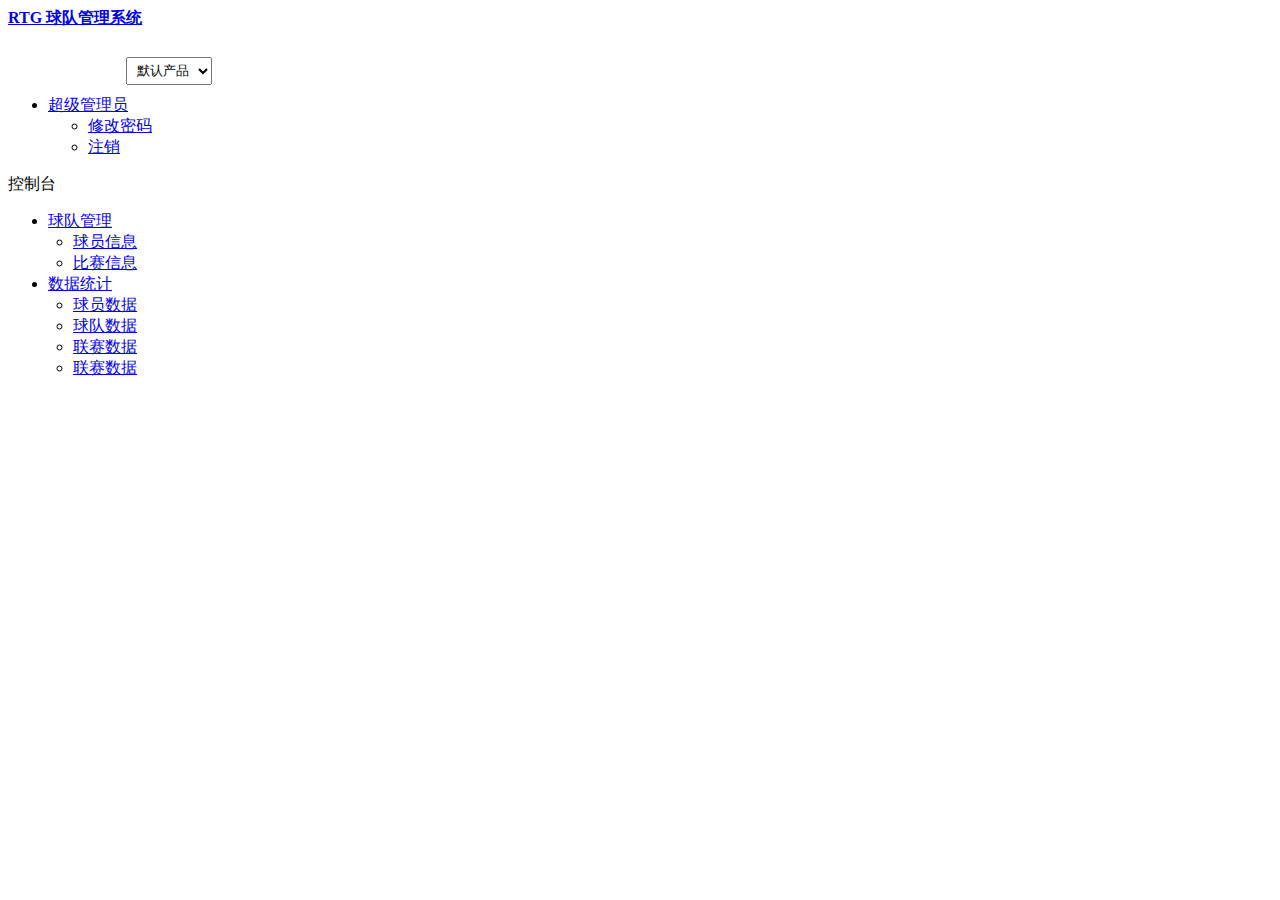
==== src/main/resources/templates/index.html @ 9d1a7f8f "not much changed" ====
<!DOCTYPE html>
<html xmlns:th="http://www.thymeleaf.org/">

<head>
    <meta charset="utf-8"/>
    <meta name="viewport" content="width=device-width, initial-scale=1, shrink-to-fit=no"/>
    <title>球队管理系统</title>
    <link rel="stylesheet" th:href="@{/bootstrap/css/bootstrap.min.css}"/>
    <link rel="stylesheet" th:href="@{/bootstrap/css/bootstrap-theme.min.css}"/>
    <link rel="stylesheet" th:href="@{/AdminLTE/css/AdminLTE.min.css}"/>
    <link rel="stylesheet" th:href="@{/AdminLTE/css/skins/skin-blue.min.css}"/>
    <link rel="stylesheet" th:href="@{/css/style.css}"/>
    <style type="text/css">
        .main-header .sidebar-toggle:before {
            content: ""
        }

        .main-header .sidebar-toggle .glyphicon {
            font-size: 15px;
        }

        .sidebar-menu .treeview-menu {
            display: block;
        }

        .fa.pull-right {
            margin-left: .3em;
        }

        .pull-right {
            float: right;
        }

        .fa {
            display: inline-block;
            font: normal normal normal 14px/1 FontAwesome;
            font-size: inherit;
            text-rendering: auto;
            -webkit-font-smoothing: antialiased;
            -moz-osx-font-smoothing: grayscale;
        }

        .treeview .glyphicon-menu-right {
            font-size: 10px;
        }

        .treeview > .treeview-menu {
            padding-left: 25px;
        }

        .changePro {
            color: white;
            line-height: 50px;
            margin-right: 20px;
        }

        .changePro label {
            margin-right: 10px;
            margin-bottom: 0px;
        }

        .changePro .form-control {
            padding: 0 6px;
            margin-bottom: 0px;
            height: 28px;
        }
    </style>
</head>

<body class="skin-blue sidebar-mini wysihtml5-supported">
<div id="app" class="wrapper">
    <!-- Header -->
    <header class="main-header">
        <a href="javascript:void(0)" class="logo">
            <span class="logo-mini"><b>RTG</b></span>
            <span class="logo-lg"><b>球队管理系统</b></span>
        </a>
        <nav class="navbar navbar-static-top">
            <a href="javascript:void(0)" class="sidebar-toggle" data-toggle="push-menu">
                <span class="glyphicon glyphicon-align-justify"></span>
            </a>
            <div class="navbar-custom-menu">
                <ul class="nav navbar-nav" style="margin-right: 50px;">
                    <li class="form-inline changePro">
                        <div class="form-group">
                            <label>切换产品</label>
                            <select class="form-control">
                                <option>默认产品</option>
                            </select>
                        </div>
                    </li>
                    <li class="dropdown">
                        <a id="dLabel" href="javascript:void(0)" data-toggle="dropdown" aria-expanded="false">
                            <span>超级管理员</span>
                            <span class="caret"></span>
                        </a>
                        <ul class="dropdown-menu" aria-labelledby="dLabel" style="min-width: 120px;">
                            <li>
                                <a href="javascript:void(0)" url="">
                                    <span class="glyphicon glyphicon-wrench"></span>修改密码
                                </a>
                            </li>
                            <li>
                                <a href="javascript:void(0)">
                                    <span class="glyphicon glyphicon-log-out"></span>注销
                                </a>
                            </li>
                        </ul>
                    </li>
                </ul>
            </div>
        </nav>
    </header>

    <!-- 左侧菜单栏 -->
    <aside class="main-sidebar">
        <section class="sidebar" style="height: auto;">
            <div class="user-panel">
                <div class="pull-left image">
                    <span class="glyphicon glyphicon-blackboard" style="color: #fff; font-size: 24px;"></span>
                </div>
                <div class="pull-left info" style="left: 30px;">
                    <p>控制台</p>
                </div>
            </div>
            <ul class="sidebar-menu tree" data-widget="tree">
                <li class="treeview menu-open">
                    <a href="javascript:void(0)">
                        <i class="glyphicon glyphicon-user"></i>
                        <span>球队管理</span>
                    </a>
                    <ul class="treeview-menu">
                        <li class="a-link">
                            <a href="javascript:void(0)" url="/list"><i class="glyphicon glyphicon-user"></i>球员信息</a>
                        </li>
                        <li class="a-link">
                            <a href="javascript:void(0)" url=""><i class="glyphicon glyphicon-calendar"></i>比赛信息</a>
                        </li>
                    </ul>
                </li>
                <li class="treeview menu-open">
                    <a href="javascript:void(0)">
                        <i class="glyphicon glyphicon-user"></i>
                        <span>数据统计</span>
                    </a>
                    <ul class="treeview-menu">
                        <li class="a-link">
                            <a href="javascript:void(0)" url=""><i class="glyphicon glyphicon-list-alt"></i>球员数据</a>
                        </li>
                        <li class="a-link">
                            <a href="javascript:void(0)" url=""><i class="glyphicon glyphicon-th-list"></i>球队数据</a>
                        </li>
                        <li class="a-link">
                            <a href="javascript:void(0)" url=""><i class="glyphicon glyphicon-th-list"></i>联赛数据</a>
                        </li>
                        <li class="a-link">
                            <a href="javascript:void(0)" url=""><i class="glyphicon glyphicon-th-list"></i>联赛数据</a>
                        </li>
                    </ul>
                </li>
            </ul>
        </section>
    </aside>

    <!-- 内容区域 -->
    <div class="content-wrapper" style="height: 100%;">
        <iframe style="display: block;width: 100%;height: 100%;border: 0;overflow-x: hidden;overflow-y: auto;"
                th:src="@{/dashboard}">
        </iframe>
    </div>
</div>

<script type="text/javascript" th:src="@{/js/jquery-3.2.1.min.js}"/>
<script type="text/javascript" th:src="@{/bootstrap/js/bootstrap.min.js}"/>
<script type="text/javascript" th:src="@{/AdminLTE/js/adminlte.js}"/>
<script type="text/javascript" th:src="@{/js/script.js}"/>
<script type="text/javascript">
    $(document).ready()
    {
        var b = $(".main-footer").outerHeight() || 0
            , c = $(".main-header").outerHeight() + b
            , d = $(window).height()
            , g = $(".sidebar").height() || 0;
        var m, h;
        if (d >= g) {
            m = d - c;
            h = d - c;
        } else {
            m = g;
            h = g;
        }
        $(".content-wrapper").css("min-height", d - c);
        $(".content-wrapper iframe").css("min-height", d - c);
    };

    $("a").click(function(){
        var url = $(this).attr("url");
        if(!url) return;
        $(".content-wrapper iframe").attr("src",url);
        $(".a-link.active").removeClass("active");
        $(".treeview.active").removeClass("active");
        $($(this).target).closest(".a-link").addClass("active");
        $($(this).target).closest(".treeview").addClass("active");
    });

</script>

</body>

</html>
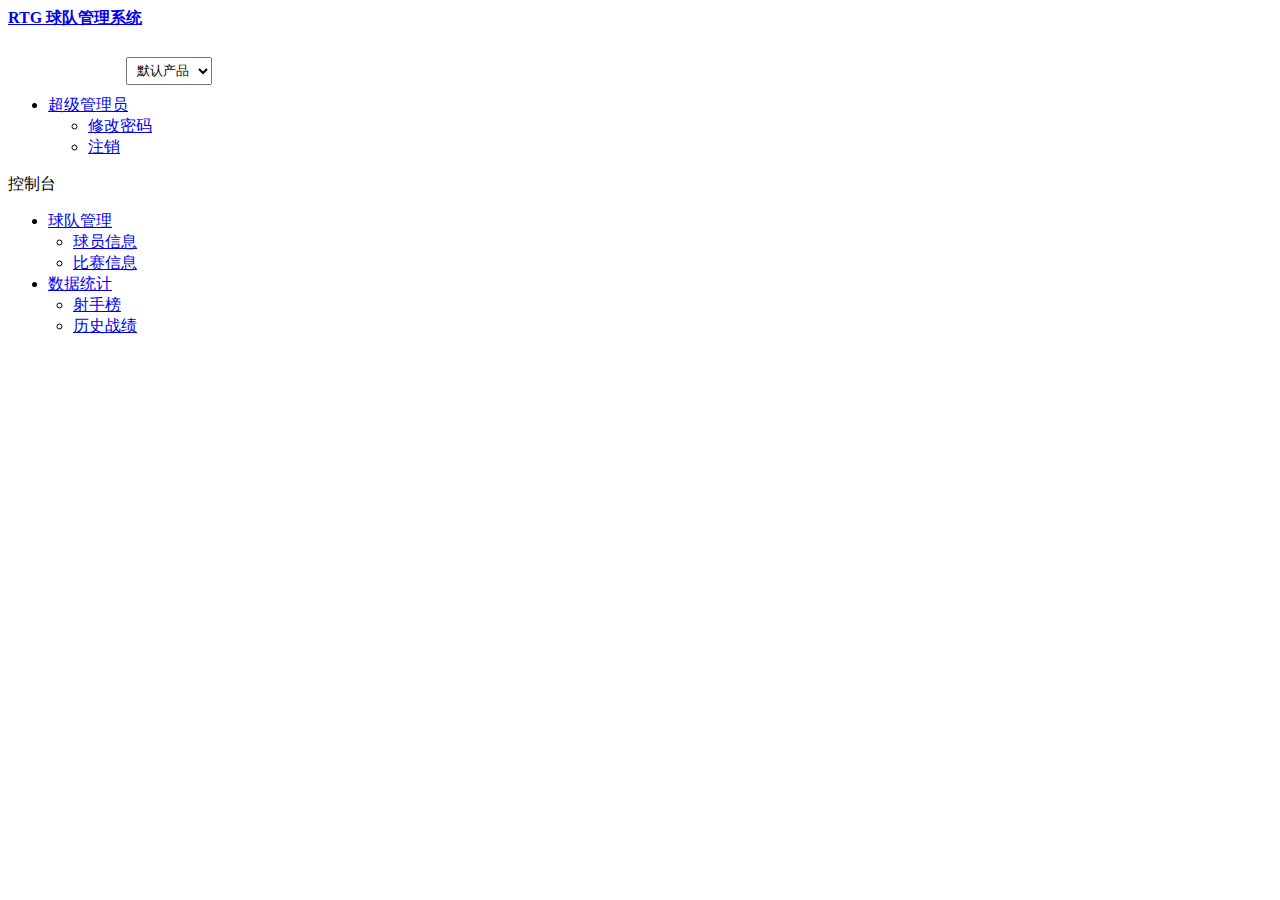
==== commit ed476eb6: "playerList页面调整;引入vue.js包" ====
--- a/src/main/resources/templates/index.html
+++ b/src/main/resources/templates/index.html
@@ -145,16 +145,10 @@
                     </a>
                     <ul class="treeview-menu">
                         <li class="a-link">
-                            <a href="javascript:void(0)" url=""><i class="glyphicon glyphicon-list-alt"></i>球员数据</a>
-                        </li>
-                        <li class="a-link">
-                            <a href="javascript:void(0)" url=""><i class="glyphicon glyphicon-th-list"></i>球队数据</a>
-                        </li>
-                        <li class="a-link">
-                            <a href="javascript:void(0)" url=""><i class="glyphicon glyphicon-th-list"></i>联赛数据</a>
-                        </li>
-                        <li class="a-link">
-                            <a href="javascript:void(0)" url=""><i class="glyphicon glyphicon-th-list"></i>联赛数据</a>
+                            <a href="javascript:void(0)" url=""><i class="glyphicon glyphicon-list-alt"></i>射手榜</a>
+                        </li>
+                        <li class="a-link">
+                            <a href="javascript:void(0)" url=""><i class="glyphicon glyphicon-th-list"></i>历史战绩</a>
                         </li>
                     </ul>
                 </li>
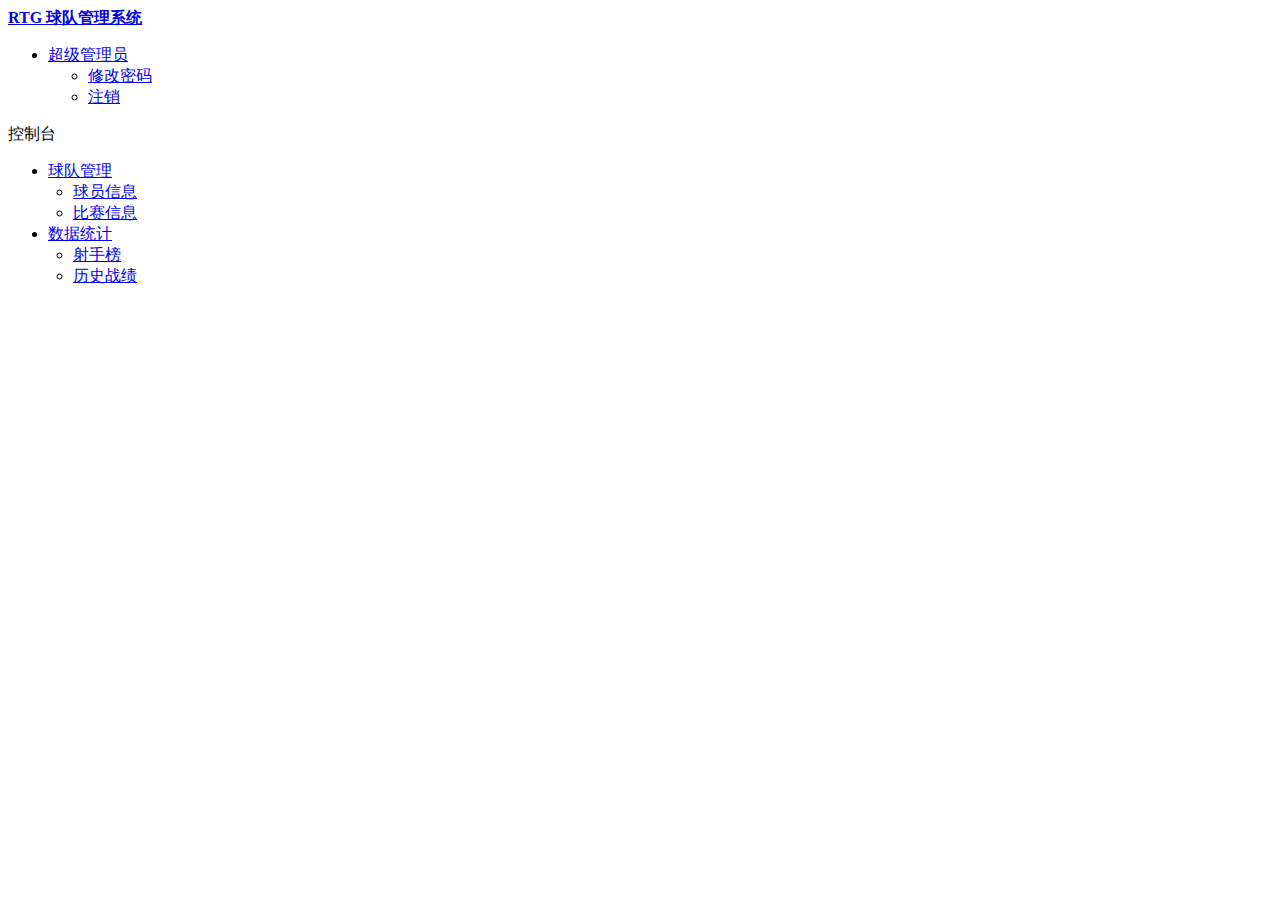
==== commit 1004e91c: "球员列表显示项微调" ====
--- a/src/main/resources/templates/index.html
+++ b/src/main/resources/templates/index.html
@@ -81,14 +81,14 @@
             </a>
             <div class="navbar-custom-menu">
                 <ul class="nav navbar-nav" style="margin-right: 50px;">
-                    <li class="form-inline changePro">
+                    <!--<li class="form-inline changePro">
                         <div class="form-group">
                             <label>切换产品</label>
                             <select class="form-control">
                                 <option>默认产品</option>
                             </select>
                         </div>
-                    </li>
+                    </li>-->
                     <li class="dropdown">
                         <a id="dLabel" href="javascript:void(0)" data-toggle="dropdown" aria-expanded="false">
                             <span>超级管理员</span>
@@ -134,7 +134,7 @@
                             <a href="javascript:void(0)" url="/list"><i class="glyphicon glyphicon-user"></i>球员信息</a>
                         </li>
                         <li class="a-link">
-                            <a href="javascript:void(0)" url=""><i class="glyphicon glyphicon-calendar"></i>比赛信息</a>
+                            <a href="javascript:void(0)" url="/add"><i class="glyphicon glyphicon-calendar"></i>比赛信息</a>
                         </li>
                     </ul>
                 </li>
@@ -166,7 +166,7 @@
 
 <script type="text/javascript" th:src="@{/js/jquery-3.2.1.min.js}"/>
 <script type="text/javascript" th:src="@{/bootstrap/js/bootstrap.min.js}"/>
-<script type="text/javascript" th:src="@{/AdminLTE/js/adminlte.js}"/>
+<script type="text/javascript" th:src="@{/AdminLTE/js/adminlte.min.js}"/>
 <script type="text/javascript" th:src="@{/js/script.js}"/>
 <script type="text/javascript">
     $(document).ready()
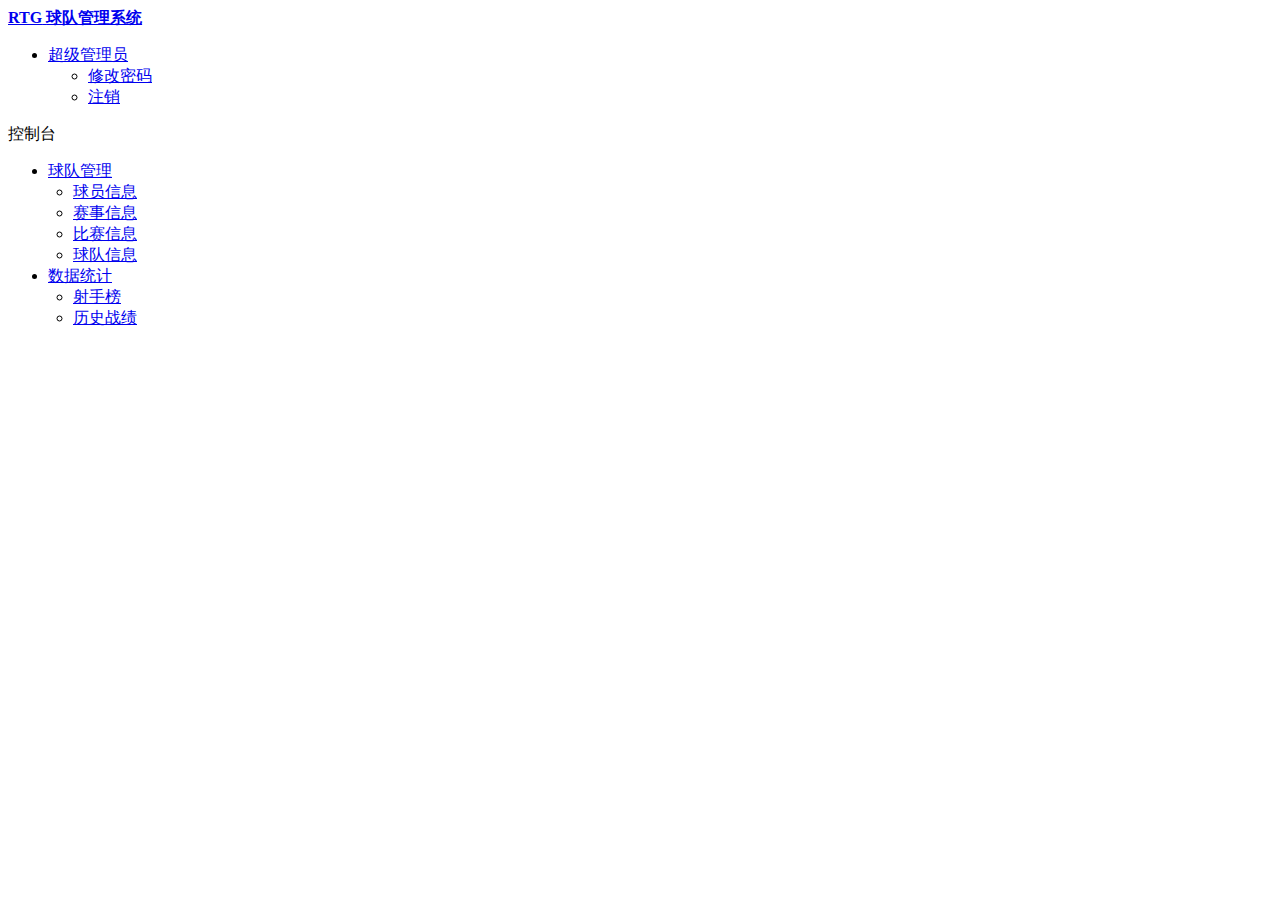
==== commit 1013b904: "加入赛事列表页面；新建各实体类等" ====
--- a/src/main/resources/templates/index.html
+++ b/src/main/resources/templates/index.html
@@ -126,21 +126,27 @@
             <ul class="sidebar-menu tree" data-widget="tree">
                 <li class="treeview menu-open">
                     <a href="javascript:void(0)">
-                        <i class="glyphicon glyphicon-user"></i>
+                        <i class="glyphicon glyphicon-tower"></i>
                         <span>球队管理</span>
                     </a>
                     <ul class="treeview-menu">
                         <li class="a-link">
-                            <a href="javascript:void(0)" url="/list"><i class="glyphicon glyphicon-user"></i>球员信息</a>
-                        </li>
-                        <li class="a-link">
-                            <a href="javascript:void(0)" url="/add"><i class="glyphicon glyphicon-calendar"></i>比赛信息</a>
+                            <a href="javascript:void(0)" url="/playerList"><i class="glyphicon glyphicon-user"></i>球员信息</a>
+                        </li>
+                        <li class="a-link">
+                            <a href="javascript:void(0)" url="/tournamentList"><i class="glyphicon glyphicon-king"></i>赛事信息</a>
+                        </li>
+                        <li class="a-link">
+                            <a href="javascript:void(0)" url="/matchList"><i class="glyphicon glyphicon-knight"></i>比赛信息</a>
+                        </li>
+                        <li class="a-link">
+                            <a href="javascript:void(0)" url="/teamList"><i class="glyphicon glyphicon-glass"></i>球队信息</a>
                         </li>
                     </ul>
                 </li>
                 <li class="treeview menu-open">
                     <a href="javascript:void(0)">
-                        <i class="glyphicon glyphicon-user"></i>
+                        <i class="glyphicon glyphicon-stats"></i>
                         <span>数据统计</span>
                     </a>
                     <ul class="treeview-menu">
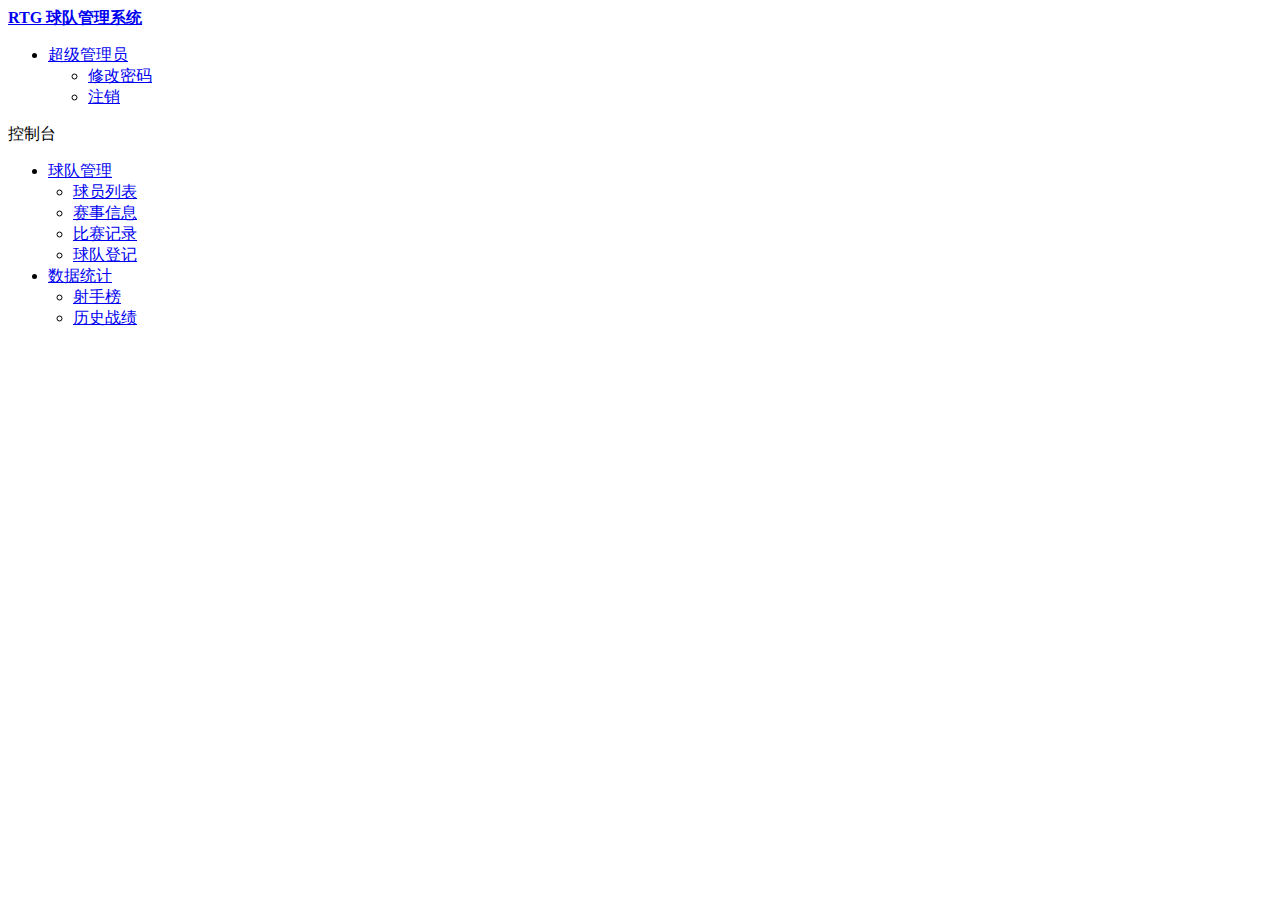
==== commit 74a9b2b3: "加入球队登录页面" ====
--- a/src/main/resources/templates/index.html
+++ b/src/main/resources/templates/index.html
@@ -131,16 +131,16 @@
                     </a>
                     <ul class="treeview-menu">
                         <li class="a-link">
-                            <a href="javascript:void(0)" url="/playerList"><i class="glyphicon glyphicon-user"></i>球员信息</a>
+                            <a href="javascript:void(0)" url="/playerList"><i class="glyphicon glyphicon-user"></i>球员列表</a>
                         </li>
                         <li class="a-link">
                             <a href="javascript:void(0)" url="/tournamentList"><i class="glyphicon glyphicon-king"></i>赛事信息</a>
                         </li>
                         <li class="a-link">
-                            <a href="javascript:void(0)" url="/matchList"><i class="glyphicon glyphicon-knight"></i>比赛信息</a>
-                        </li>
-                        <li class="a-link">
-                            <a href="javascript:void(0)" url="/teamList"><i class="glyphicon glyphicon-glass"></i>球队信息</a>
+                            <a href="javascript:void(0)" url="/matchList"><i class="glyphicon glyphicon-knight"></i>比赛记录</a>
+                        </li>
+                        <li class="a-link">
+                            <a href="javascript:void(0)" url="/teamList"><i class="glyphicon glyphicon-glass"></i>球队登记</a>
                         </li>
                     </ul>
                 </li>
